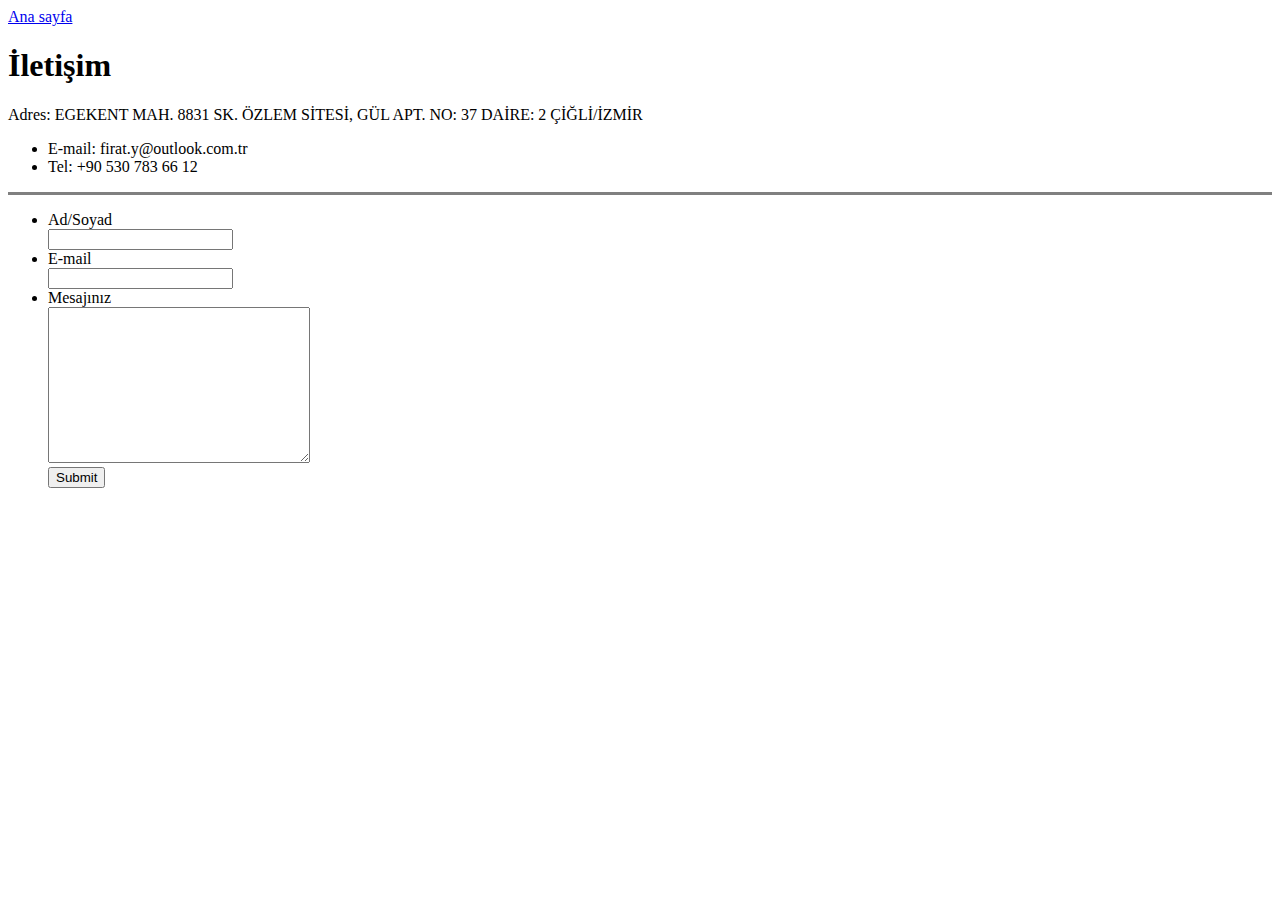
==== iletisim.html @ 435775a0 "Add initial CV website files" ====
<!DOCTYPE html>
<html lang="en" dir="ltr">

<head>
  <meta charset="utf-8">
  <title>İletişim</title>
</head>

<body>
  <a href="index.html">Ana sayfa</a>
  <h1>İletişim</h1>
  <p>Adres: EGEKENT MAH. 8831 SK. ÖZLEM SİTESİ, GÜL APT. NO: 37 DAİRE: 2 ÇİĞLİ/İZMİR</p>
  <ul>
    <li>E-mail: firat.y@outlook.com.tr</li>
    <li>Tel: +90 530 783 66 12</li>
  </ul>
  <hr size="3" noshade>
  <form action="mailto:firat.y@outlook.com.tr" method="post" enctype="text/plain">
    <ul>
      <li> <label>Ad/Soyad</label></li>
      <input type="text" name="Ad/Soyad" value=""><br>
      <li> <label>E-mail</label></li>
      <input type="email" name="E-mail" value=""><br>
      <li> <label>Mesajınız</label></li>
      <textarea name="Message" rows="10" cols="30"></textarea><br>
      <input type="submit">
    </ul>
  </form>
</body>

</html>
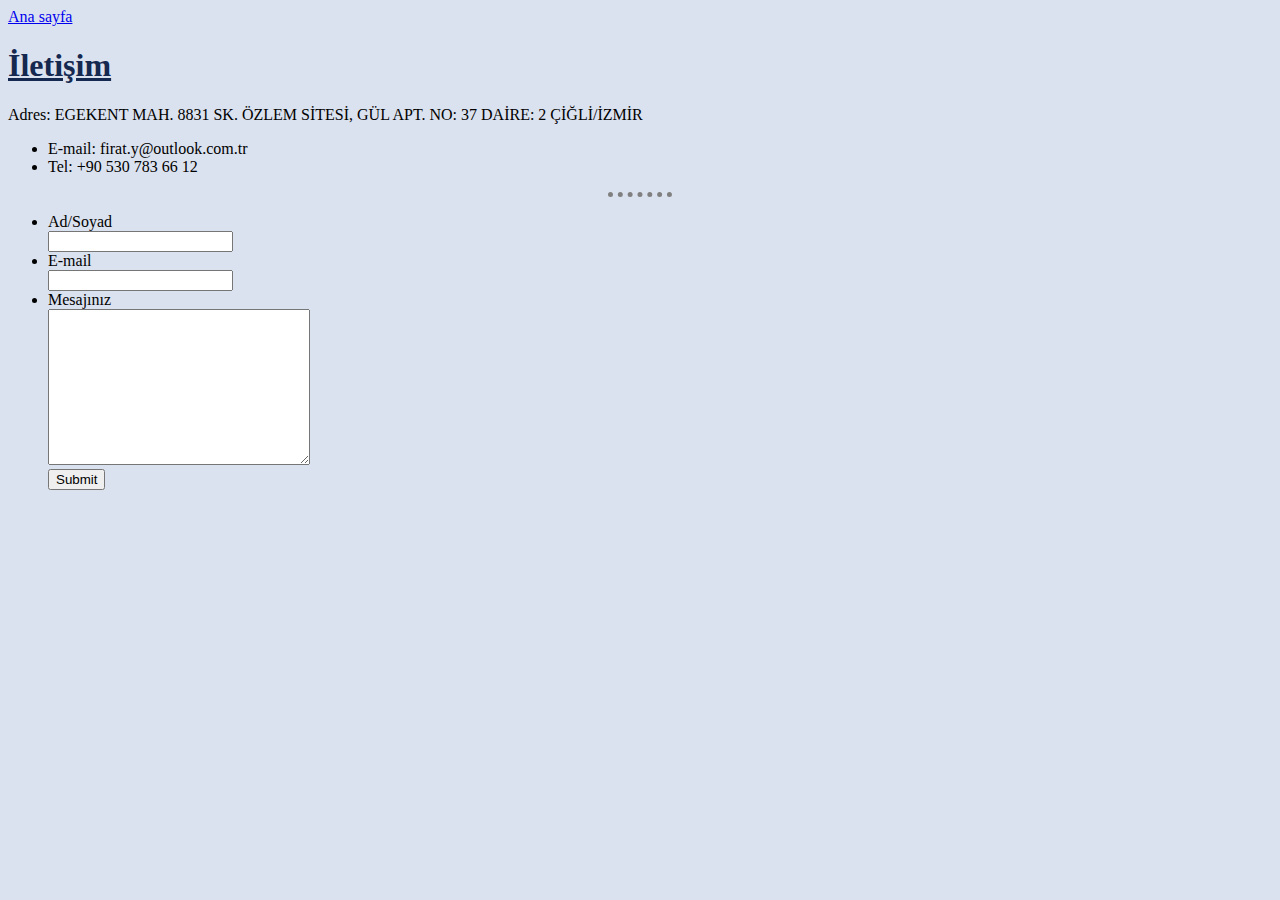
==== commit b36e5a3d: "Add files via upload" ====
--- a/iletisim.html
+++ b/iletisim.html
@@ -4,6 +4,12 @@
 <head>
   <meta charset="utf-8">
   <title>İletişim</title>
+  <link rel="stylesheet" href="css/styles.css">
+  <style>
+    h1 {
+      text-decoration: underline;
+    }
+  </style>
 </head>
 
 <body>
@@ -14,7 +20,7 @@
     <li>E-mail: firat.y@outlook.com.tr</li>
     <li>Tel: +90 530 783 66 12</li>
   </ul>
-  <hr size="3" noshade>
+  <hr>
   <form action="mailto:firat.y@outlook.com.tr" method="post" enctype="text/plain">
     <ul>
       <li> <label>Ad/Soyad</label></li>
@@ -26,6 +32,7 @@
       <input type="submit">
     </ul>
   </form>
+
 </body>
 
 </html>
--- a/css/styles.css
+++ b/css/styles.css
@@ -0,0 +1,27 @@
+/***********************TAG SELECTORS*******************/
+body {
+  background-color: #DBE2EF;
+}
+
+hr {
+  border-style: dotted none none;
+  border-color: grey;
+  border-width: 5px;
+  width: 5%;
+}
+
+h1 {
+  color: #142850;
+}
+
+h2 {
+  text-decoration-line: underline;
+  text-decoration-style: solid;
+  color: #142850;
+}
+
+h3 {
+  color: #142850;
+}
+
+/*********************CLASS SELECTORS********************/
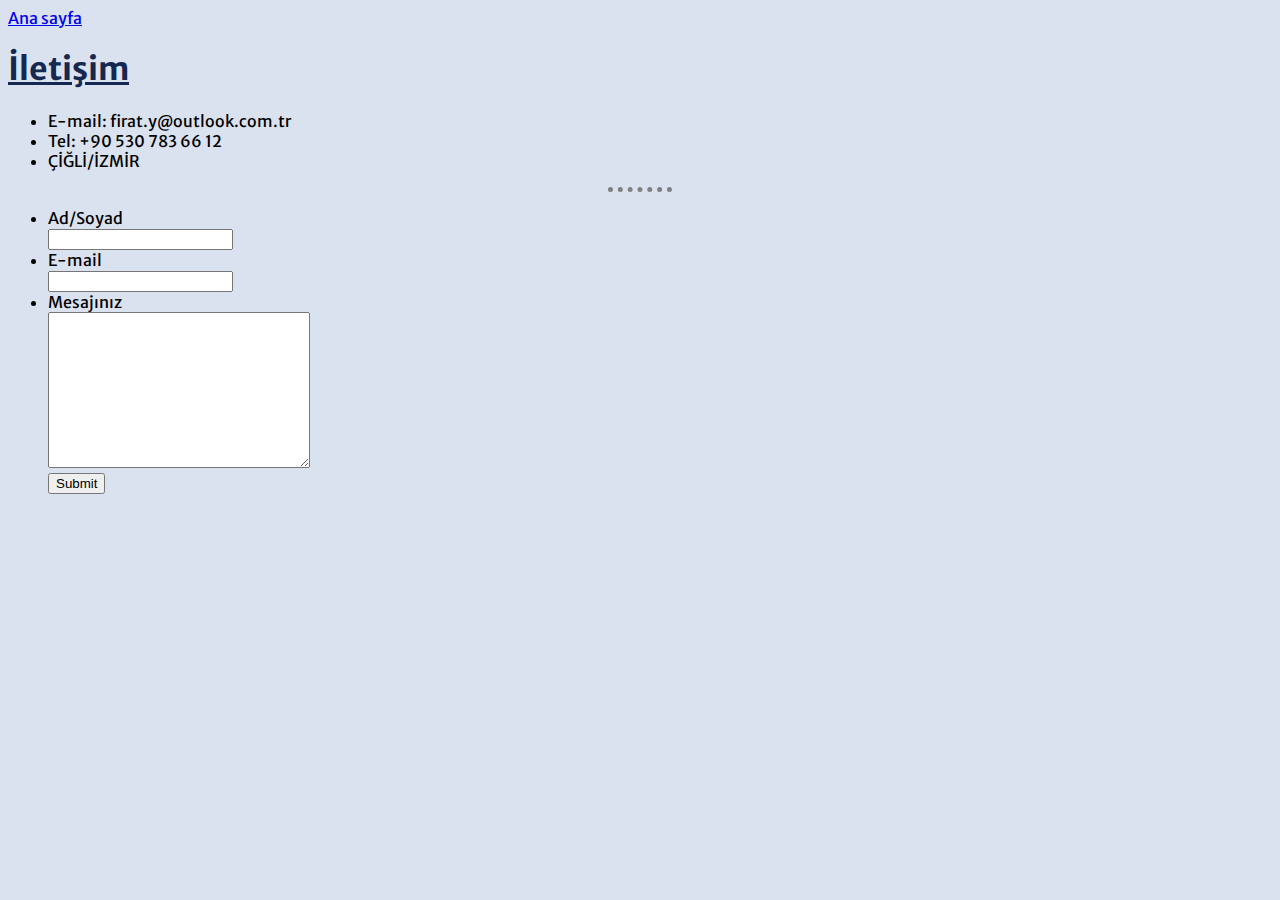
==== commit 9af73240: "Add files via upload" ====
--- a/iletisim.html
+++ b/iletisim.html
@@ -5,6 +5,10 @@
   <meta charset="utf-8">
   <title>İletişim</title>
   <link rel="stylesheet" href="css/styles.css">
+  <link rel="icon" href="favicon.ico">
+  <link rel="preconnect" href="https://fonts.googleapis.com">
+  <link rel="preconnect" href="https://fonts.gstatic.com" crossorigin>
+  <link href="https://fonts.googleapis.com/css2?family=Merriweather+Sans&family=Montserrat&family=Sacramento&display=swap" rel="stylesheet">
   <style>
     h1 {
       text-decoration: underline;
@@ -15,10 +19,10 @@
 <body>
   <a href="index.html">Ana sayfa</a>
   <h1>İletişim</h1>
-  <p>Adres: EGEKENT MAH. 8831 SK. ÖZLEM SİTESİ, GÜL APT. NO: 37 DAİRE: 2 ÇİĞLİ/İZMİR</p>
   <ul>
     <li>E-mail: firat.y@outlook.com.tr</li>
     <li>Tel: +90 530 783 66 12</li>
+    <li>ÇİĞLİ/İZMİR</li>
   </ul>
   <hr>
   <form action="mailto:firat.y@outlook.com.tr" method="post" enctype="text/plain">
--- a/css/styles.css
+++ b/css/styles.css
@@ -1,6 +1,7 @@
 /***********************TAG SELECTORS*******************/
 body {
   background-color: #DBE2EF;
+    font-family: 'Merriweather Sans', sans-serif;
 }
 
 hr {
@@ -18,6 +19,7 @@
   text-decoration-line: underline;
   text-decoration-style: solid;
   color: #142850;
+  font-family: 'Montserrat', sans-serif;
 }
 
 h3 {
@@ -25,3 +27,12 @@
 }
 
 /*********************CLASS SELECTORS********************/
+.bio {
+  width: 30%;
+
+}
+.personal-info {
+  font-size: 1rem;
+    font-family: 'Montserrat', sans-serif;
+    font-weight: bold;
+}
